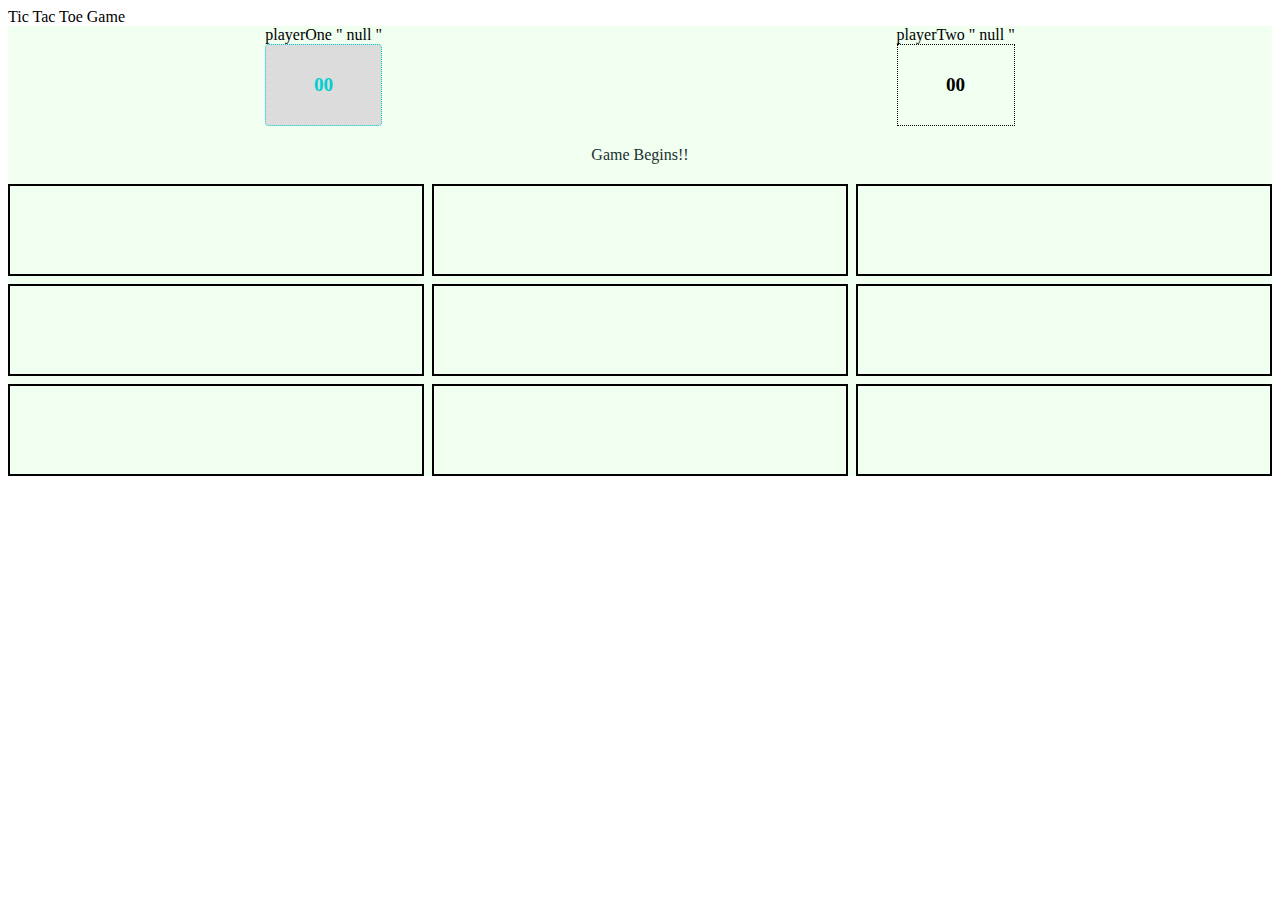
==== index.html @ 5747d46f "Added to previous commit with more refinement for earlier Tic Tac Toe implementation, and along with" ====
<!DOCTYPE html>
<html lang="en">

<head>
    <meta charset="UTF-8">
    <meta name="viewport" content="width=device-width, initial-scale=1.0">
    <link rel="stylesheet" href="css/style.css">
    <title>Tic Tac Toe Implementation</title>
</head>

<body>
    <div class="container">
        <header>Tic Tac Toe Game</header>
        <div class="gameDisplay">
            <div class="scores">
                <div class="p1">
                    <div class="p1-text">playerOne <span id="p1-marking"></span></div>
                    <div class="playerOne item">01</div>
                </div>
                <div class="p2">
                    <div class="p2-text">playerTwo <span id="p2-marking"></span></div>
                    <div class="playerTwo item">02</div>
                </div>
                <div class="p1" hidden>
                    <div class="p1-text">playerComputer <span id="pc-marking"></span></div>
                    <div class="playerComputer item">03</div>
                </div>
            </div>
            <button class="start-game">Start Game</button>
            <div class="announceWinner">
                <span class="announcement">Game Begins!!</span>
            </div>
            <div class="gameBoard">
                <div class="grid-item" id="cube1" data-cube="1"></div>
                <div class="grid-item" id="cube2" data-cube="2"></div>
                <div class="grid-item" id="cube3" data-cube="3"></div>
                <div class="grid-item" id="cube4" data-cube="4"></div>
                <div class="grid-item" id="cube5" data-cube="5"></div>
                <div class="grid-item" id="cube6" data-cube="6"></div>
                <div class="grid-item" id="cube7" data-cube="7"></div>
                <div class="grid-item" id="cube8" data-cube="8"></div>
                <div class="grid-item" id="cube9" data-cube="9"></div>
            </div>
        </div>
    </div>
    <script src="js/index.js"></script>
</body>

</html>
---- css/style.css ----
:root {
    --colNum: 3;
    --rowNum: 3;
}
.gameBoard {
    display: grid;
    grid-gap: 8px;
    /* grid-template-columns: repeat(3, auto); */
    grid-template-columns: repeat(var(--colNum), auto);
    /* grid-template-rows: repeat(3, 92px); */
    grid-template-rows: repeat(var(--rowNum), 92px);
    /* grid-template-columns: auto auto auto;
    grid-template-rows: 92px 92px 92px; */
    /* grid-template-rows: 110px 110px 110px; */
    /* grid-template-rows: 5fr 2fr auto; */
}

.grid-item {
    display: grid;
    text-align: center;
    font-size: larger;
    border: 2px solid;
    /* align-self: center; */
    align-content: center;
    /* align-items: center; */
}

.gameDisplay {
    display: flex;
    flex-direction: column;
    text-align: center;
    background: honeydew;
}

.scores{
    display: flex;
    justify-content: space-around;
}

.active {
    border-color: goldenrod;
    background-color: gainsboro;
    border-radius: 4px;
    color: darkturquoise;
}

.announceWinner {
    margin: 20px;
}

.announcement {
    padding: 20px;
    color: rgb(26, 49, 49);
}

.item {
    /* display: flex; */
    border: .9px dotted;
    padding: 29px;
    font-weight: bolder;
    font-size: larger;   
}
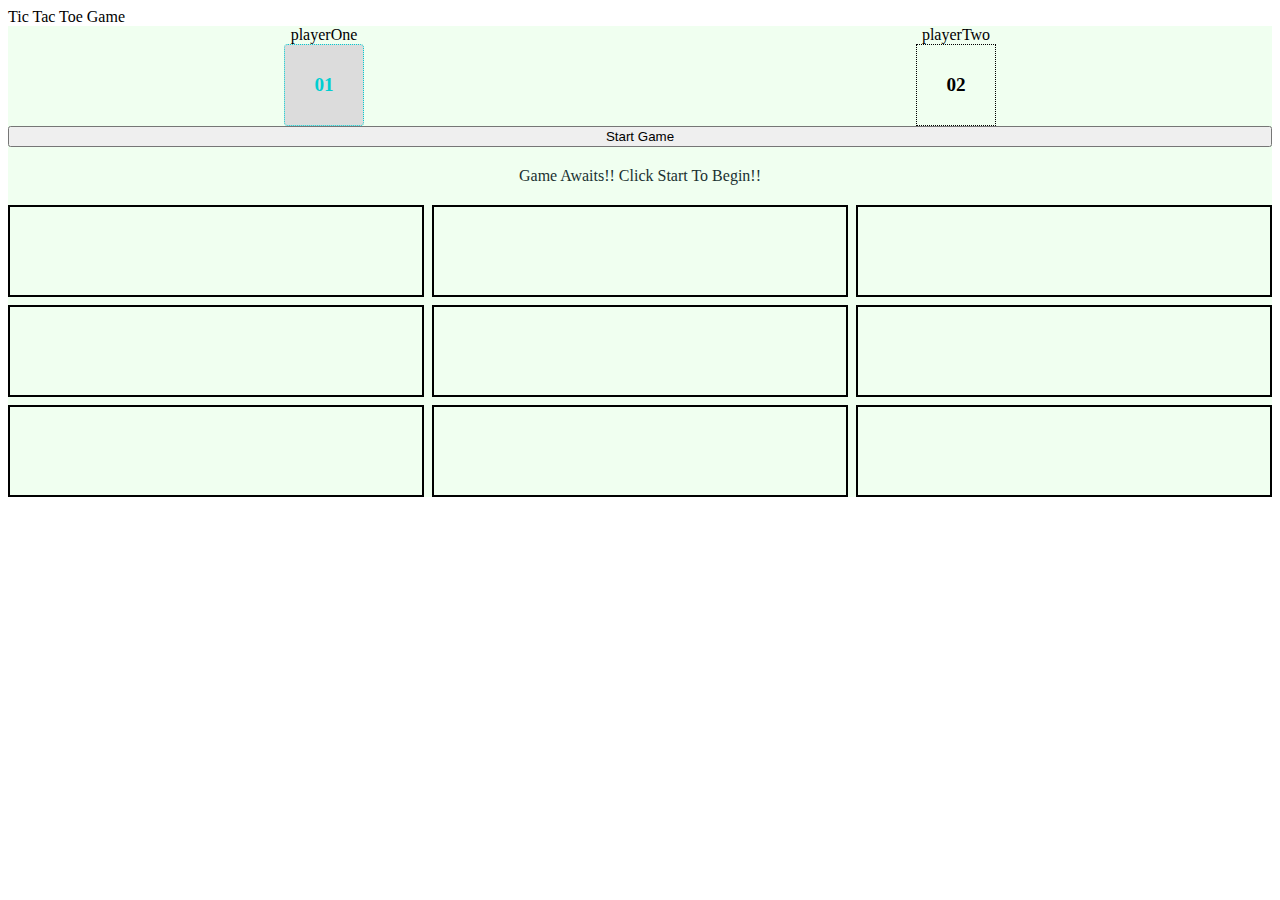
==== commit 6f177b56: "Added to previous commit with more Minimax algorithm psuedocode and explanation, along with updated " ====
--- a/index.html
+++ b/index.html
@@ -28,7 +28,7 @@
             </div>
             <button class="start-game">Start Game</button>
             <div class="announceWinner">
-                <span class="announcement">Game Begins!!</span>
+                <span class="announcement">Game Awaits!! Click Start To Begin!!</span>
             </div>
             <div class="gameBoard">
                 <div class="grid-item" id="cube1" data-cube="1"></div>
@@ -44,6 +44,7 @@
         </div>
     </div>
     <script src="js/index.js"></script>
+    <!-- <script src="js/minimaxAlgorithm/evaluateFunction.js"></script> -->
 </body>
 
 </html>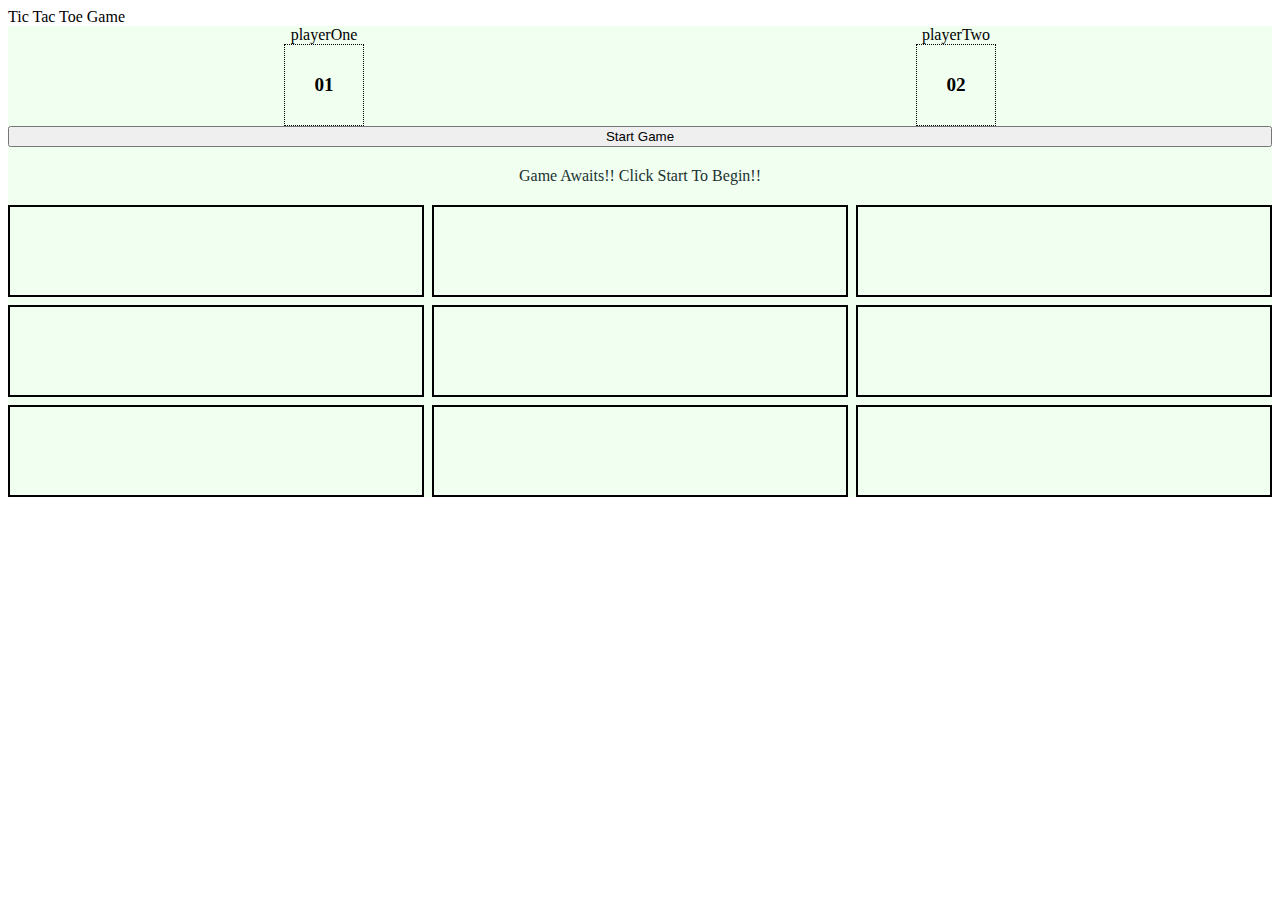
==== commit 55611f48: "Added to prevcious commit with minimax based Tic Tac Toe Game implementation update." ====
--- a/index.html
+++ b/index.html
@@ -43,8 +43,10 @@
             </div>
         </div>
     </div>
-    <script src="js/index.js"></script>
+    <!-- <script src="js/index.js"></script> -->
     <!-- <script src="js/minimaxAlgorithm/evaluateFunction.js"></script> -->
+    <!-- <script src="js/minimaxAlgorithm/minimaxFunction.js"></script> -->
+    <script src="js/usingMinimax.js"></script>
 </body>
 
 </html>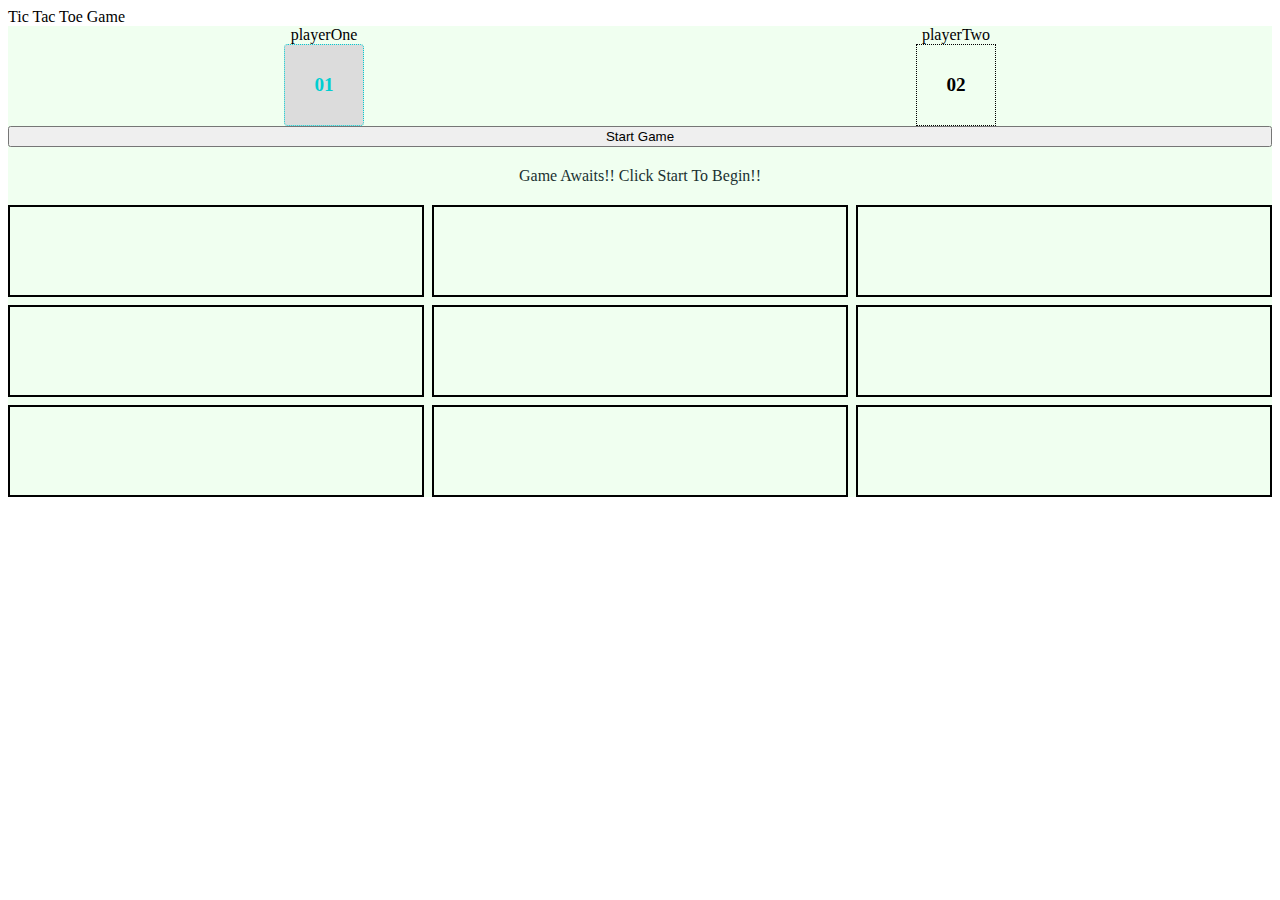
==== commit 78994054: "Added to previous commit with update for Minimax based implementation of TTTG along with more tryout" ====
--- a/index.html
+++ b/index.html
@@ -43,10 +43,10 @@
             </div>
         </div>
     </div>
-    <!-- <script src="js/index.js"></script> -->
+    <script src="js/index.js"></script>
     <!-- <script src="js/minimaxAlgorithm/evaluateFunction.js"></script> -->
     <!-- <script src="js/minimaxAlgorithm/minimaxFunction.js"></script> -->
-    <script src="js/usingMinimax.js"></script>
+    <!-- <script src="js/usingMinimax.js"></script> -->
 </body>
 
 </html>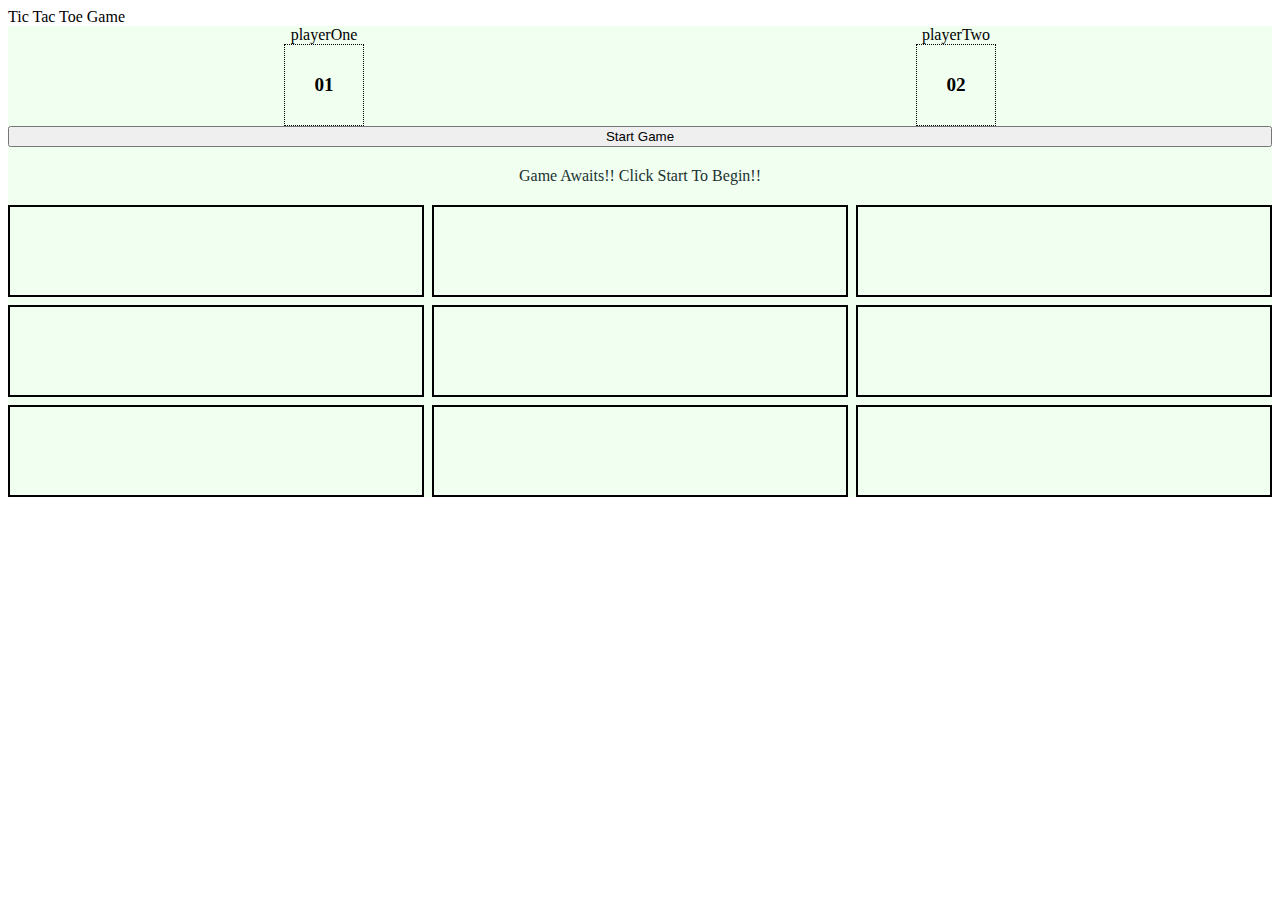
==== commit 9066d653: "Added to previous commit with recusrsion free fix on earlier minimax alggorithm, now persuing to bui" ====
--- a/index.html
+++ b/index.html
@@ -43,10 +43,10 @@
             </div>
         </div>
     </div>
-    <script src="js/index.js"></script>
+    <!-- <script src="js/index.js"></script> -->
     <!-- <script src="js/minimaxAlgorithm/evaluateFunction.js"></script> -->
     <!-- <script src="js/minimaxAlgorithm/minimaxFunction.js"></script> -->
-    <!-- <script src="js/usingMinimax.js"></script> -->
+    <script src="js/usingMinimax.js"></script>
 </body>
 
 </html>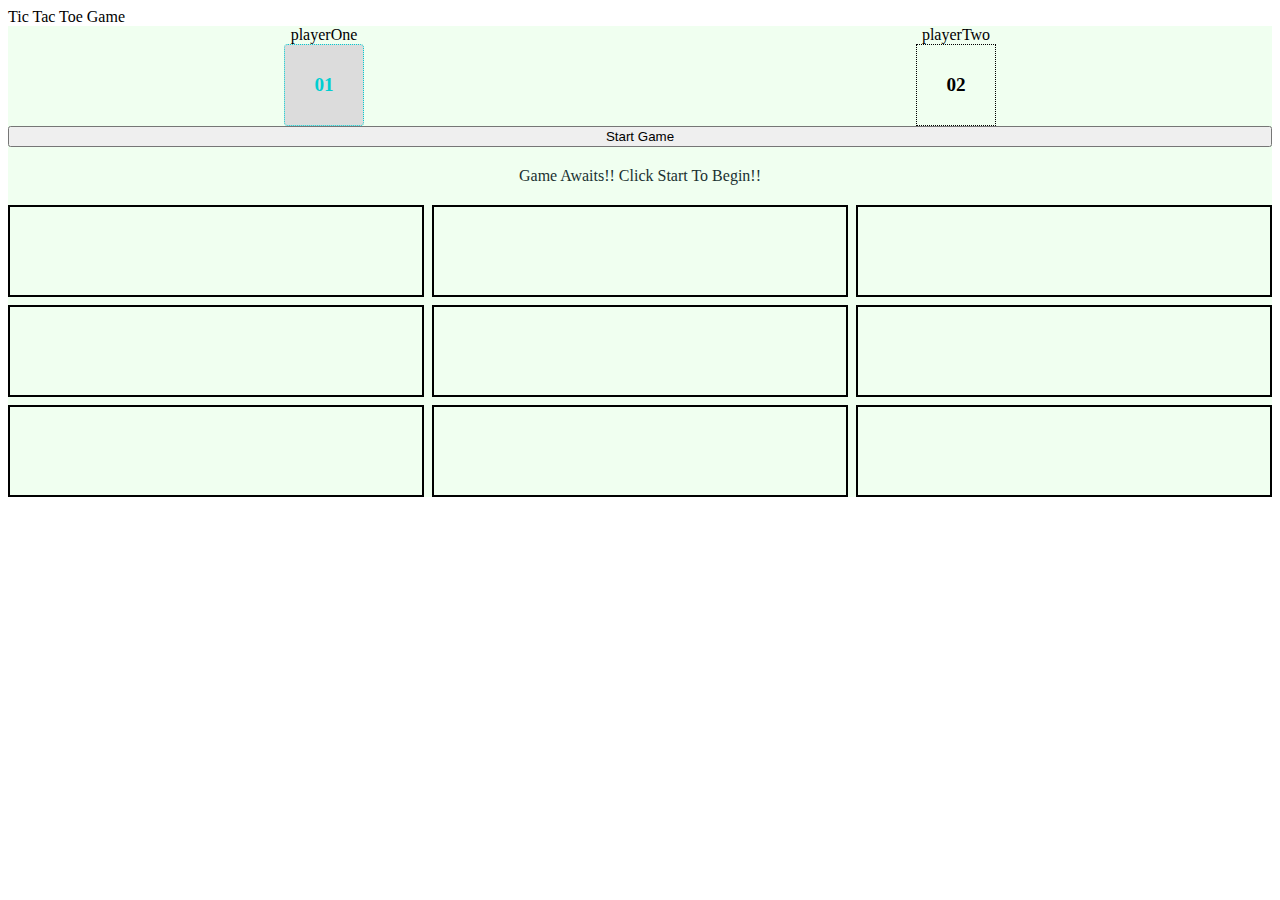
==== commit c4832462: "Added to previous commit with update for minimax implementation, seems lik there is a layout incompa" ====
--- a/index.html
+++ b/index.html
@@ -43,10 +43,10 @@
             </div>
         </div>
     </div>
-    <!-- <script src="js/index.js"></script> -->
+    <script src="js/index.js"></script>
     <!-- <script src="js/minimaxAlgorithm/evaluateFunction.js"></script> -->
     <!-- <script src="js/minimaxAlgorithm/minimaxFunction.js"></script> -->
-    <script src="js/usingMinimax.js"></script>
+    <!-- <script src="js/usingMinimax.js"></script> -->
 </body>
 
 </html>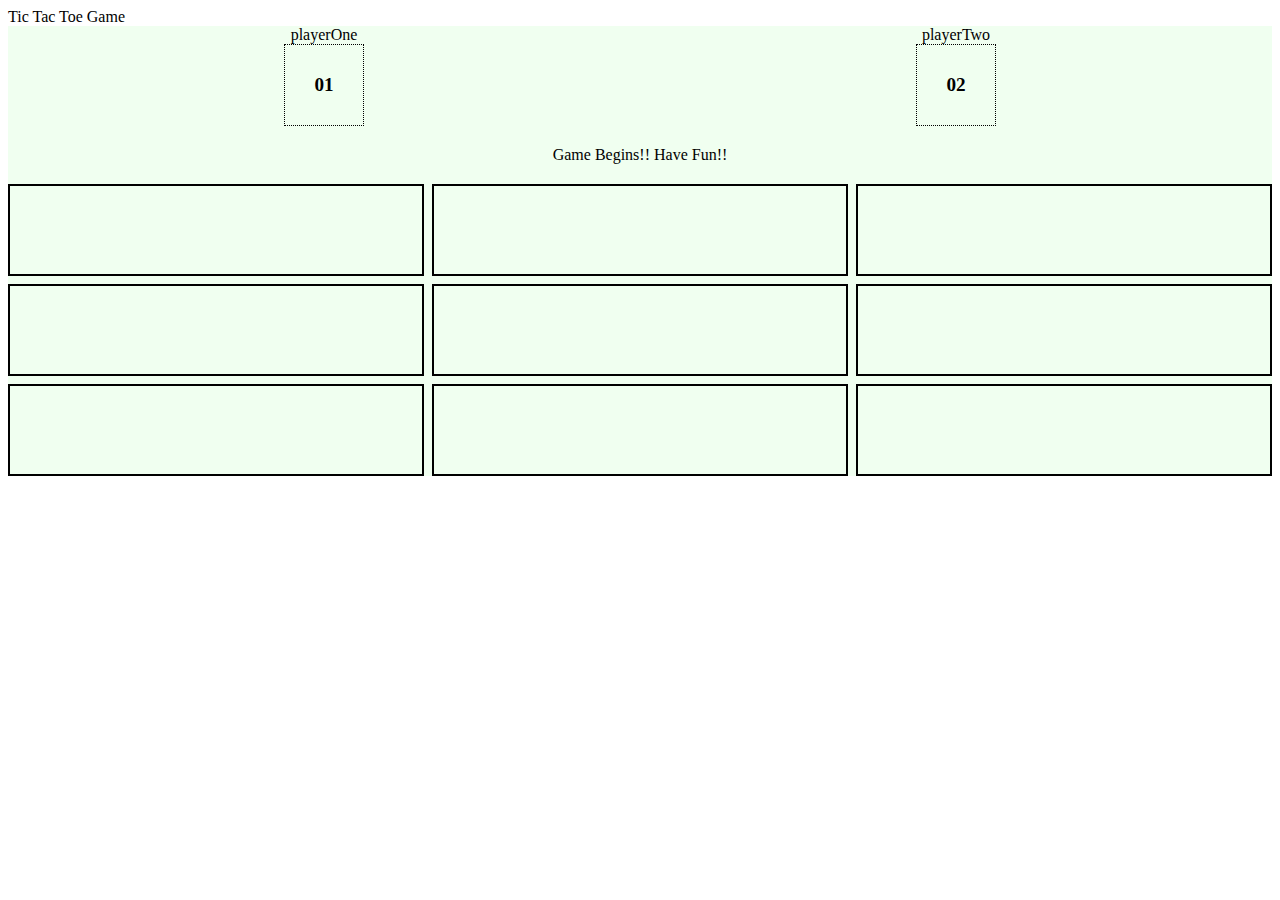
==== commit 0c38e400: "Added to previous commit with human vs dummy Ai playing scenario usingModular Styled coding, will be" ====
--- a/index.html
+++ b/index.html
@@ -31,22 +31,24 @@
                 <span class="announcement">Game Awaits!! Click Start To Begin!!</span>
             </div>
             <div class="gameBoard">
-                <div class="grid-item" id="cube1" data-cube="1"></div>
-                <div class="grid-item" id="cube2" data-cube="2"></div>
-                <div class="grid-item" id="cube3" data-cube="3"></div>
-                <div class="grid-item" id="cube4" data-cube="4"></div>
-                <div class="grid-item" id="cube5" data-cube="5"></div>
-                <div class="grid-item" id="cube6" data-cube="6"></div>
-                <div class="grid-item" id="cube7" data-cube="7"></div>
-                <div class="grid-item" id="cube8" data-cube="8"></div>
-                <div class="grid-item" id="cube9" data-cube="9"></div>
+                <div class="grid-item" id="0" data-cube="1"></div>
+                <div class="grid-item" id="1" data-cube="2"></div>
+                <div class="grid-item" id="2" data-cube="3"></div>
+                <div class="grid-item" id="3" data-cube="4"></div>
+                <div class="grid-item" id="4" data-cube="5"></div>
+                <div class="grid-item" id="5" data-cube="6"></div>
+                <div class="grid-item" id="6" data-cube="7"></div>
+                <div class="grid-item" id="7" data-cube="8"></div>
+                <div class="grid-item" id="8" data-cube="9"></div>
             </div>
         </div>
     </div>
-    <script src="js/index.js"></script>
+    <!-- <script src="js/index.js"></script> -->
     <!-- <script src="js/minimaxAlgorithm/evaluateFunction.js"></script> -->
     <!-- <script src="js/minimaxAlgorithm/minimaxFunction.js"></script> -->
     <!-- <script src="js/usingMinimax.js"></script> -->
+    <!-- <script src="js/aspiredIndex.js"></script> -->
+    <script src="js/modularStyle.js"></script>
 </body>
 
 </html>